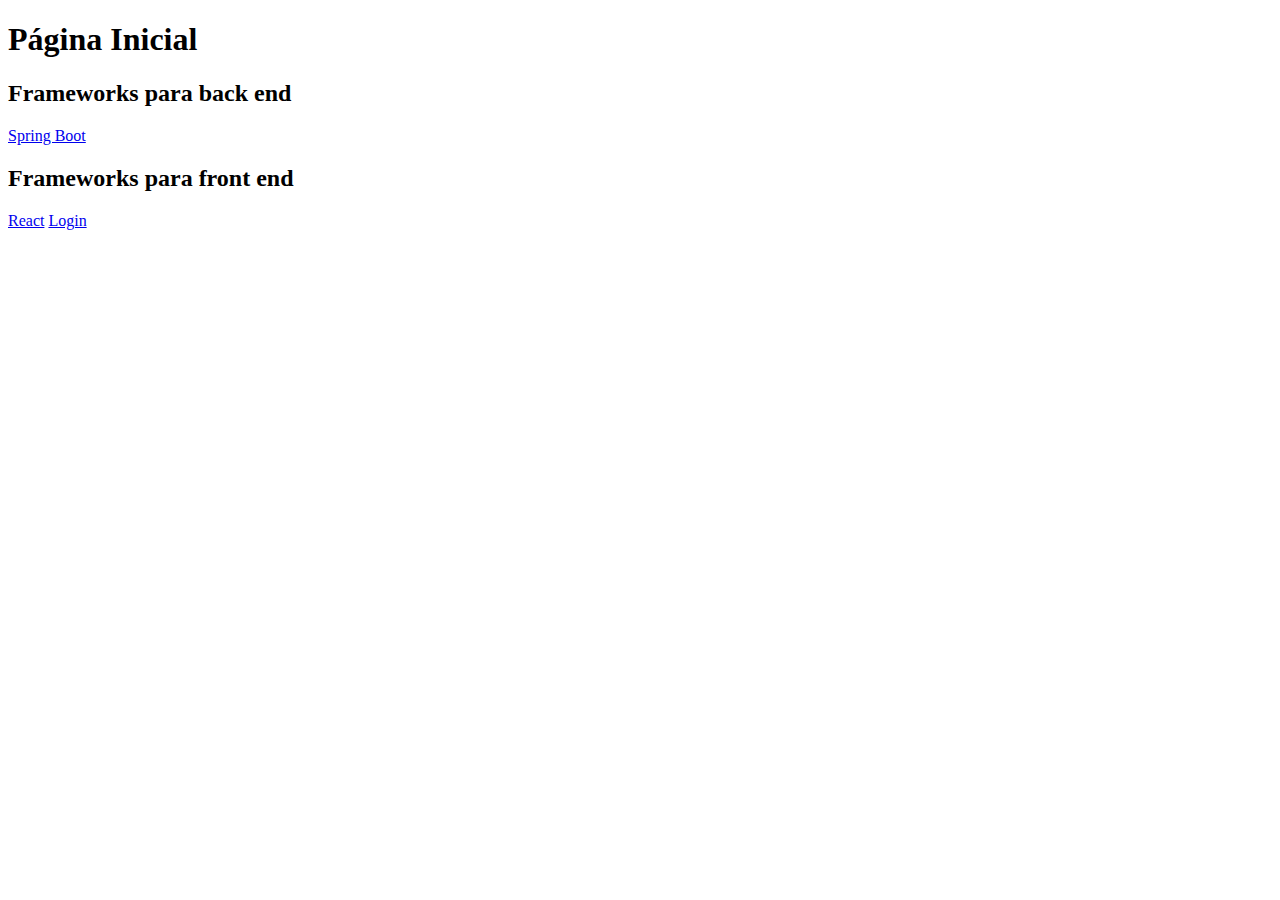
==== index.html @ c6ad8033 "(y) Finalização da feature Login" ====
<!DOCTYPE html>
<html lang="en">
<head>
    <meta charset="UTF-8">
    <meta http-equiv="X-UA-Compatible" content="IE=edge">
    <meta name="viewport" content="width=device-width, initial-scale=1.0">
    <title>Document</title>
</head>
<body>
    <h1>Página Inicial</h1>
    <h2>Frameworks para back end</h2>
    <a href="spring.html">Spring Boot</a>
    <h2>Frameworks para front end</h2>
    <a href="react.html">React</a>
    <a href="spring.html">Login</a>
</body>
</html>
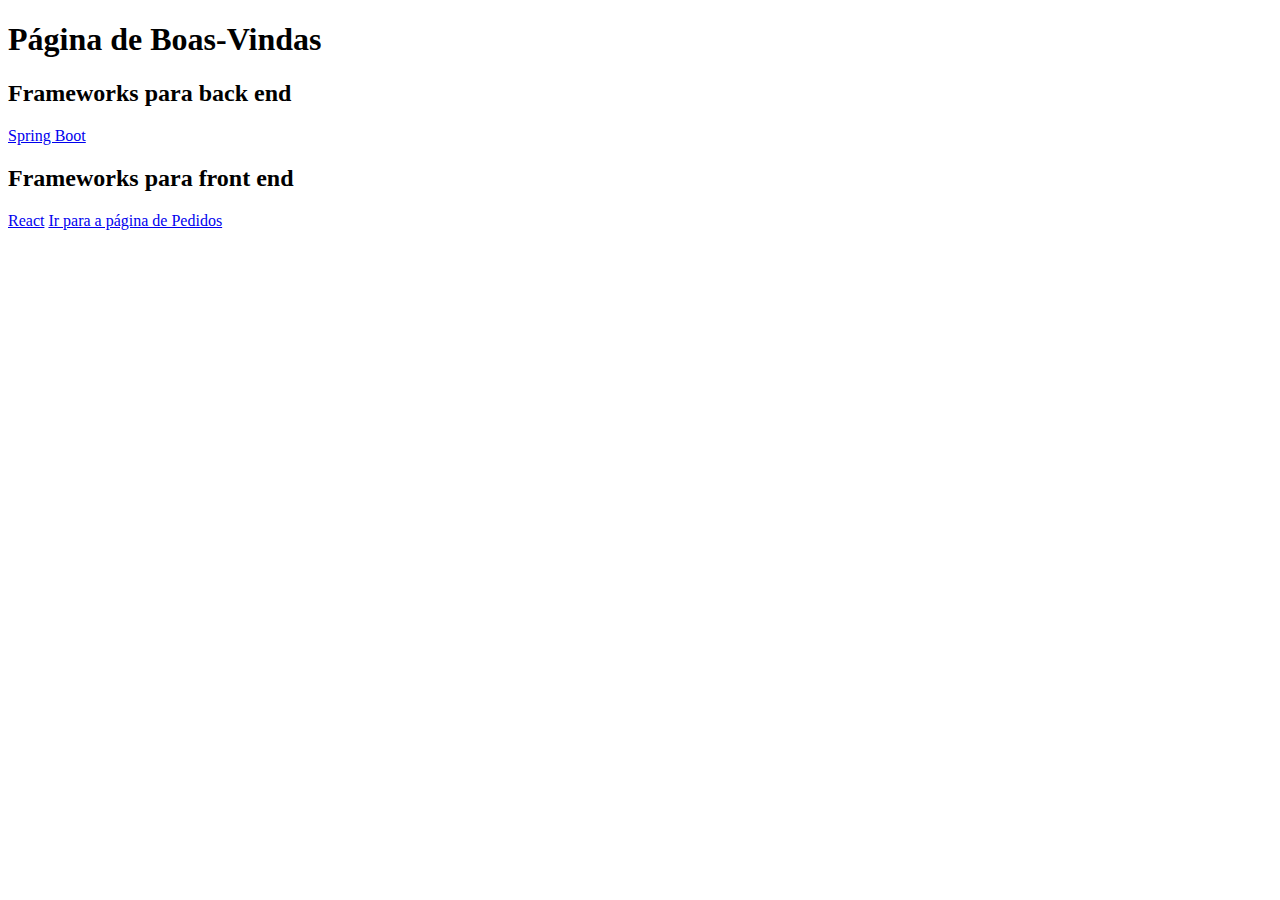
==== commit bffa1037: "(v) Carrinho criado" ====
--- a/index.html
+++ b/index.html
@@ -7,11 +7,11 @@
     <title>Document</title>
 </head>
 <body>
-    <h1>Página Inicial</h1>
+    <h1>Página de Boas-Vindas</h1>
     <h2>Frameworks para back end</h2>
     <a href="spring.html">Spring Boot</a>
     <h2>Frameworks para front end</h2>
     <a href="react.html">React</a>
-    <a href="spring.html">Login</a>
+    <a href="pedidos.html">Ir para a página de Pedidos</a>
 </body>
 </html>
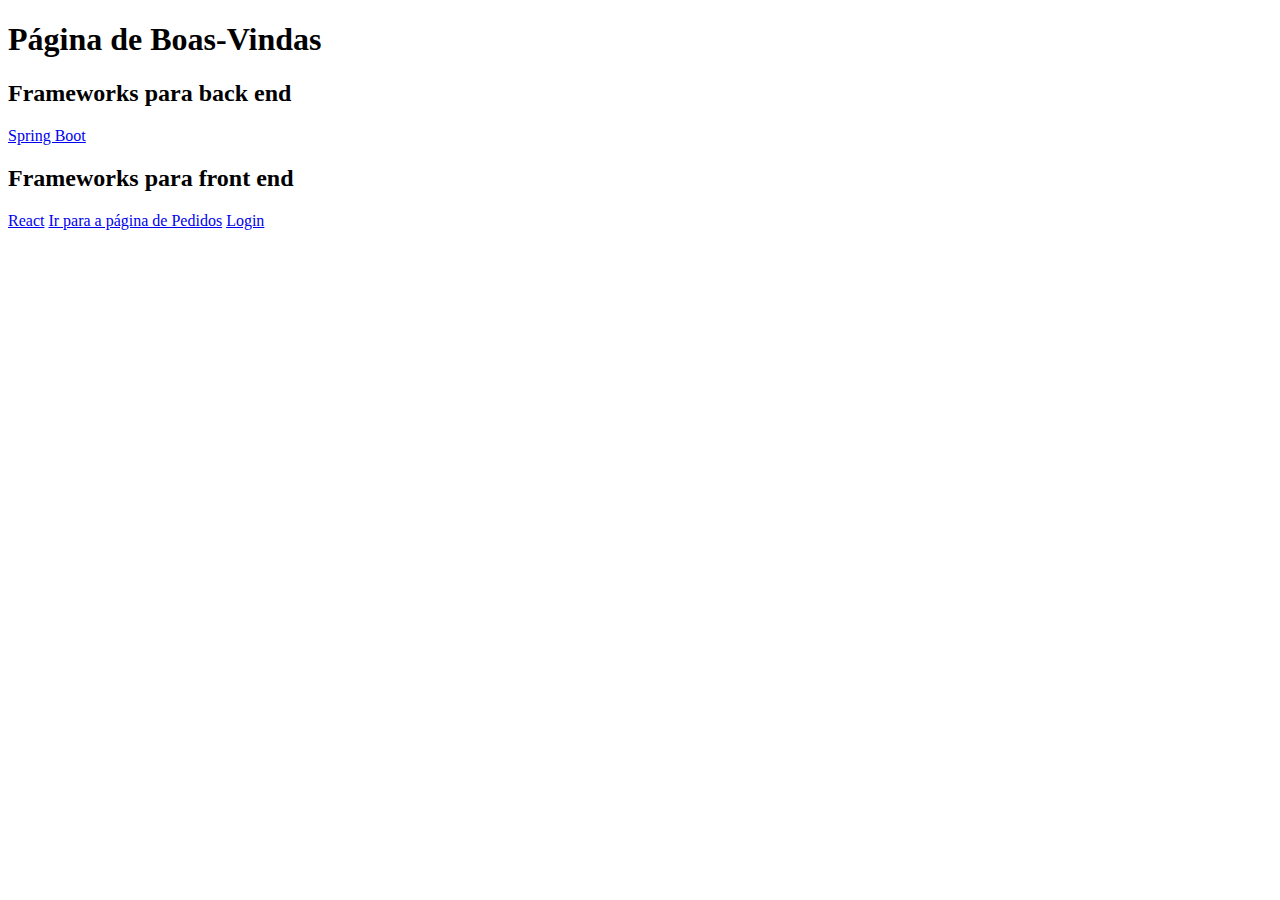
==== commit cbb4e47c: "Conflito Solucuionado index.html" ====
--- a/index.html
+++ b/index.html
@@ -13,5 +13,6 @@
     <h2>Frameworks para front end</h2>
     <a href="react.html">React</a>
     <a href="pedidos.html">Ir para a página de Pedidos</a>
+    <a href="spring.html">Login</a>
 </body>
 </html>
